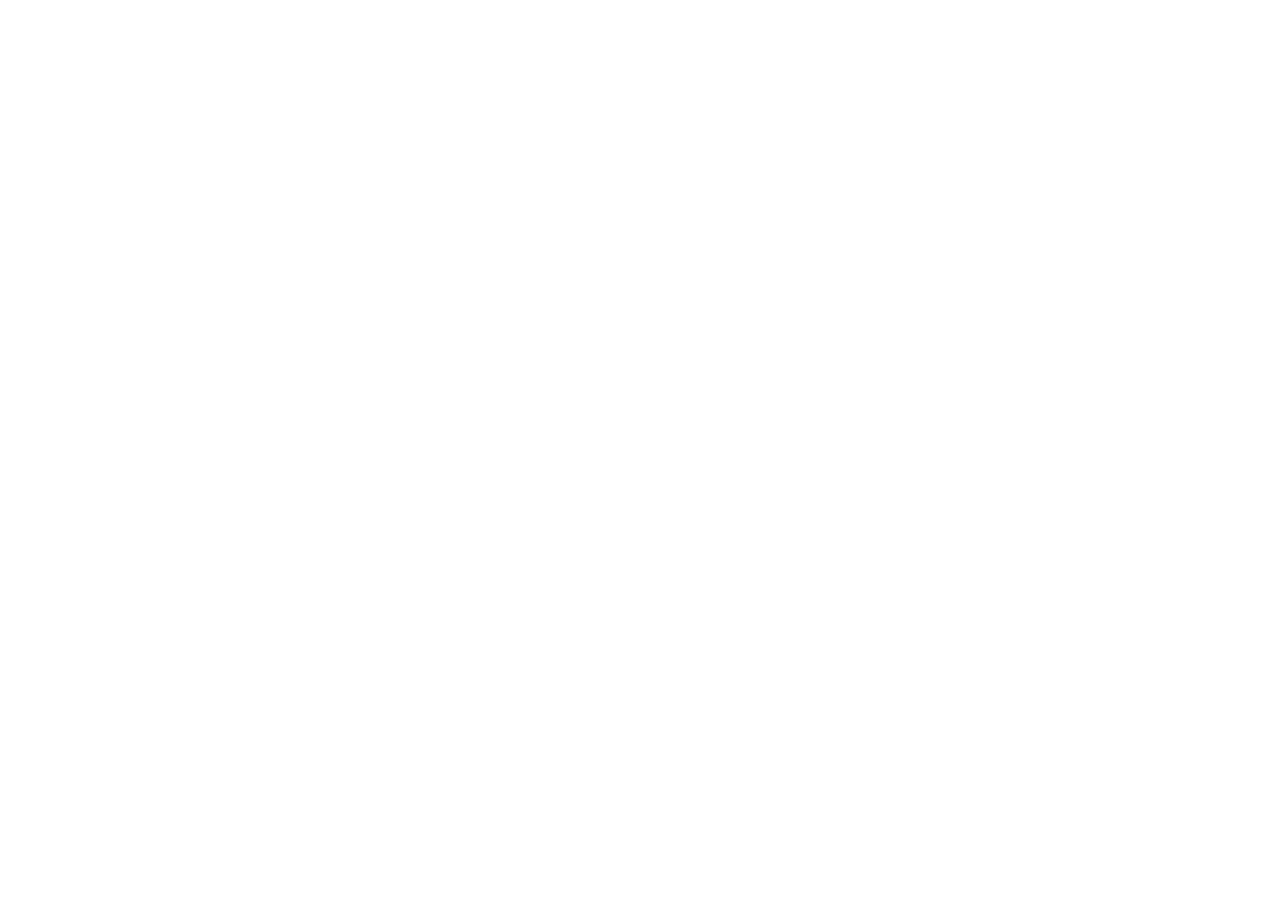
==== Gallery.html @ 4ae693f4 "first commit" ====
<!DOCTYPE html>
<html lang="en">
<head>
    <meta charset="UTF-8">
    <meta http-equiv="X-UA-Compatible" content="IE=edge">
    <meta name="viewport" content="width=device-width, initial-scale=1.0">
    <link rel="stylesheet" href="css/styles.css">
    <title ASSIGNMENT THREE</title>
</head>
<body>
    <Ul>
        
    </Ul>
</body>
</html>
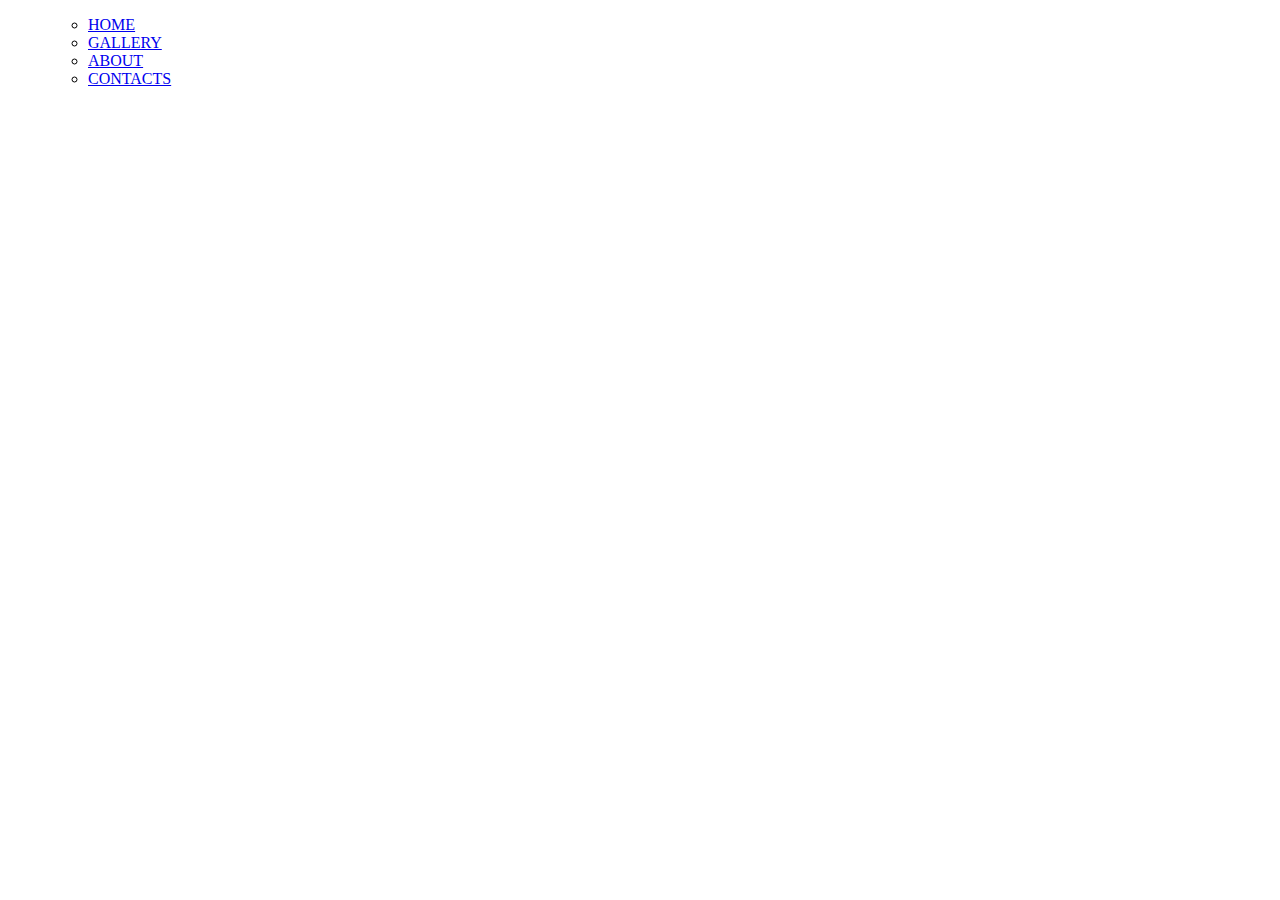
==== commit 29f66603: "added navigation bar" ====
--- a/Gallery.html
+++ b/Gallery.html
@@ -5,11 +5,17 @@
     <meta http-equiv="X-UA-Compatible" content="IE=edge">
     <meta name="viewport" content="width=device-width, initial-scale=1.0">
     <link rel="stylesheet" href="css/styles.css">
-    <title ASSIGNMENT THREE</title>
+    <title> ASSIGNMENT THREE</title>
 </head>
 <body>
     <Ul>
-        
+        <ul>
+            <li><a class="active" href="index.html">HOME</a></li>
+            <li><a href="gallery.html">GALLERY</a></li>
+            <li><a href="About.html">ABOUT</a></li>
+            <li><a href="Contacts.html">CONTACTS</a></li>
+            
+        </ul>
     </Ul>
 </body>
 </html>